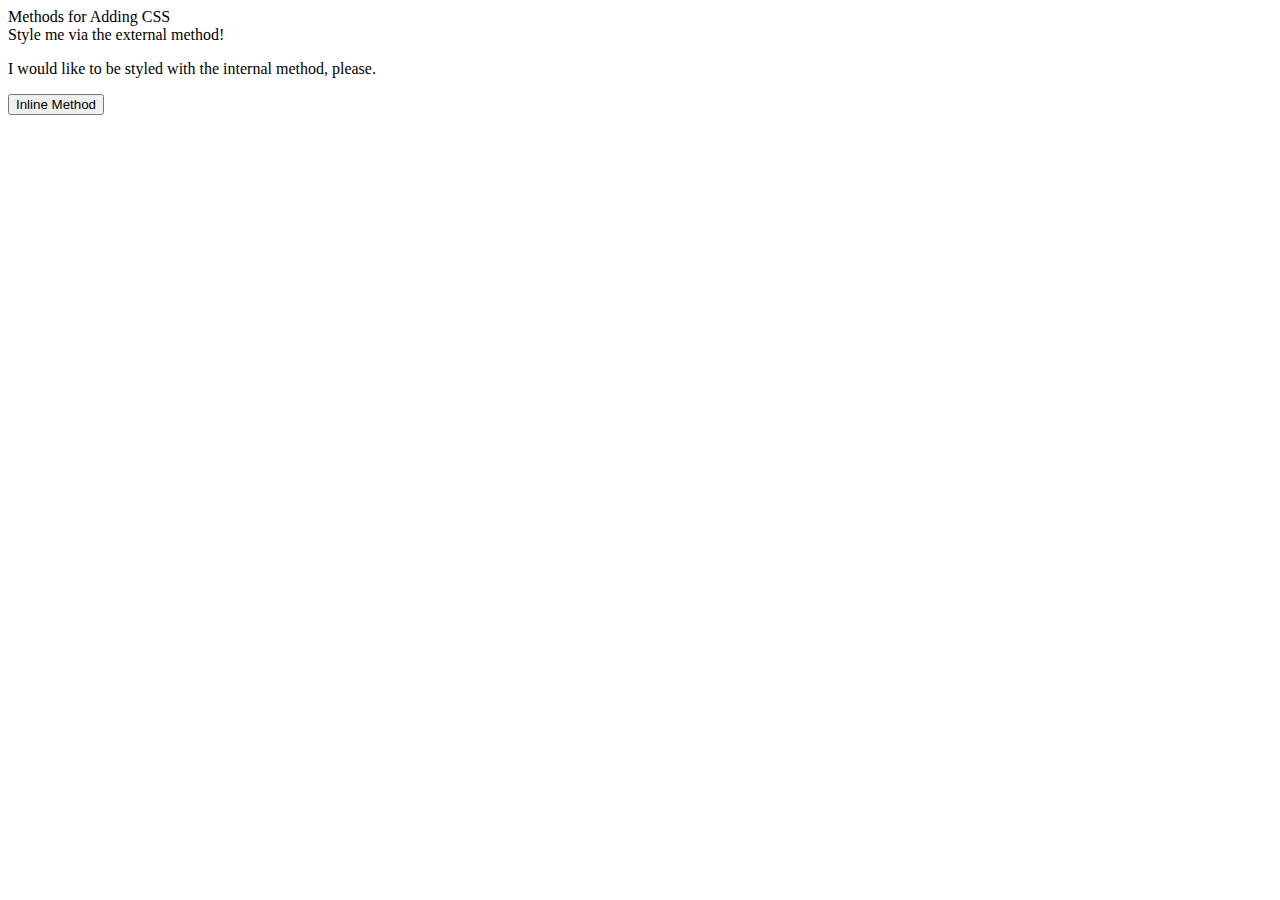
==== foundations/01-css-methods/index.html @ 5789540b "Create external css file and add link on index" ====
<!DOCTYPE html>
<html lang="en">
  <head>
    <meta charset="UTF-8">
    <meta http-equiv="X-UA-Compatible" content="IE=edge">
    <meta name="viewport" content="width=device-width, initial-scale=1.0">
    <link rel="stylesheets" href="01-css-methods.css"
    <title>Methods for Adding CSS</title>
  </head>
  <body>
    <div>Style me via the external method!</div>
    <p>I would like to be styled with the internal method, please.</p>
    <button>Inline Method</button>
  </body>
</html>
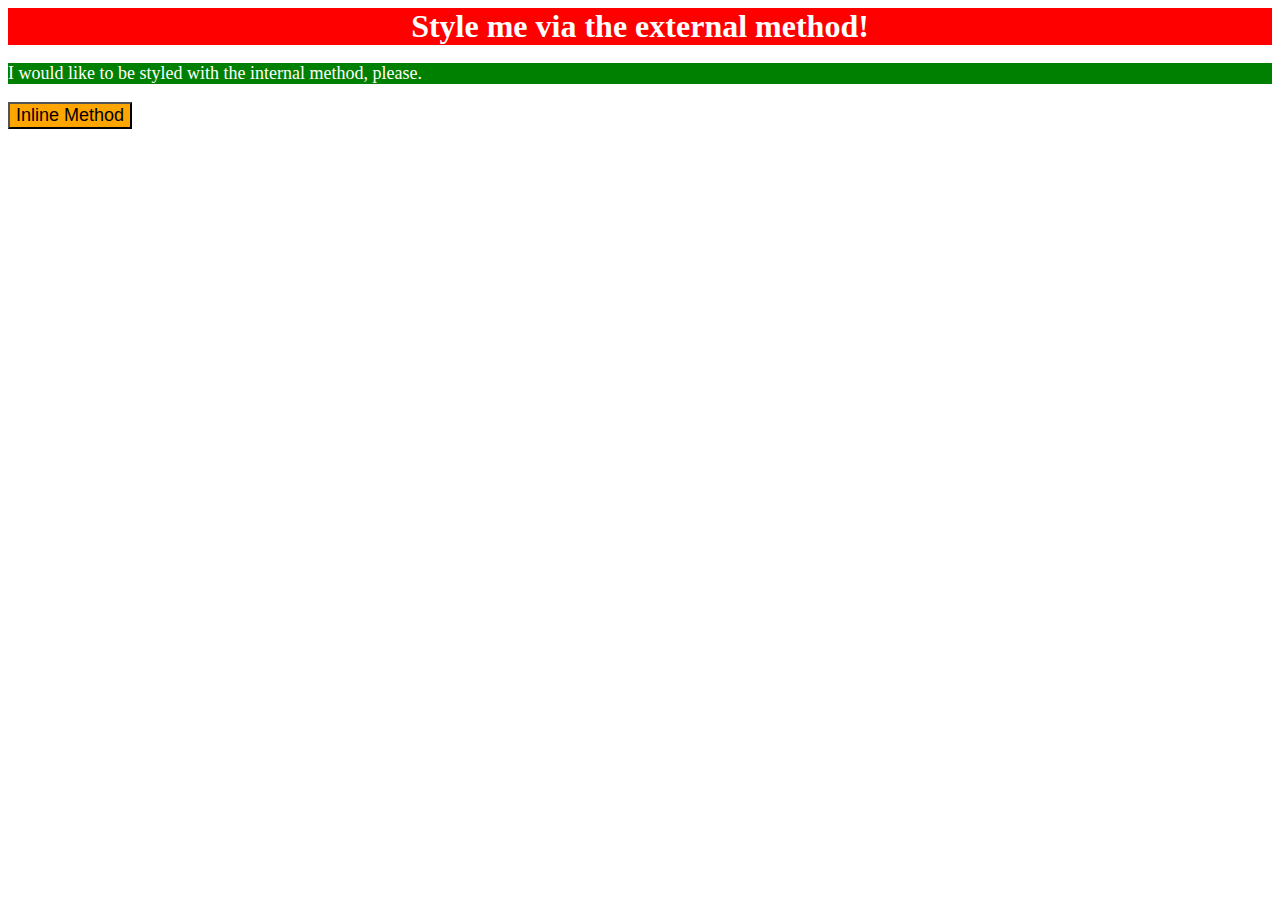
==== commit 7e768a8c: "Remove white spaces from 01-css-methods.css, add internal,inline styling" ====
--- a/foundations/01-css-methods/index.html
+++ b/foundations/01-css-methods/index.html
@@ -4,12 +4,19 @@
     <meta charset="UTF-8">
     <meta http-equiv="X-UA-Compatible" content="IE=edge">
     <meta name="viewport" content="width=device-width, initial-scale=1.0">
-    <link rel="stylesheets" href="01-css-methods.css"
+    <link rel="stylesheet" href="01-css-methods.css"/>
     <title>Methods for Adding CSS</title>
   </head>
   <body>
     <div>Style me via the external method!</div>
-    <p>I would like to be styled with the internal method, please.</p>
-    <button>Inline Method</button>
+    <p>
+      <style>
+        p {
+          color:white;
+          background-color: green;
+          font-size: 18px;
+        }        
+      </style>I would like to be styled with the internal method, please.</p>
+    <button style="color: black; background-color: orange; font-size: 18px;">Inline Method</button>
   </body>
 </html>--- a/foundations/01-css-methods/01-css-methods.css
+++ b/foundations/01-css-methods/01-css-methods.css
@@ -0,0 +1,11 @@
+/*  01-css-method, external */
+
+div {
+    color: white;
+    background-color: red;
+    font-size: 32px;
+    text-align: center;
+    font-weight: 700;
+
+}
+
